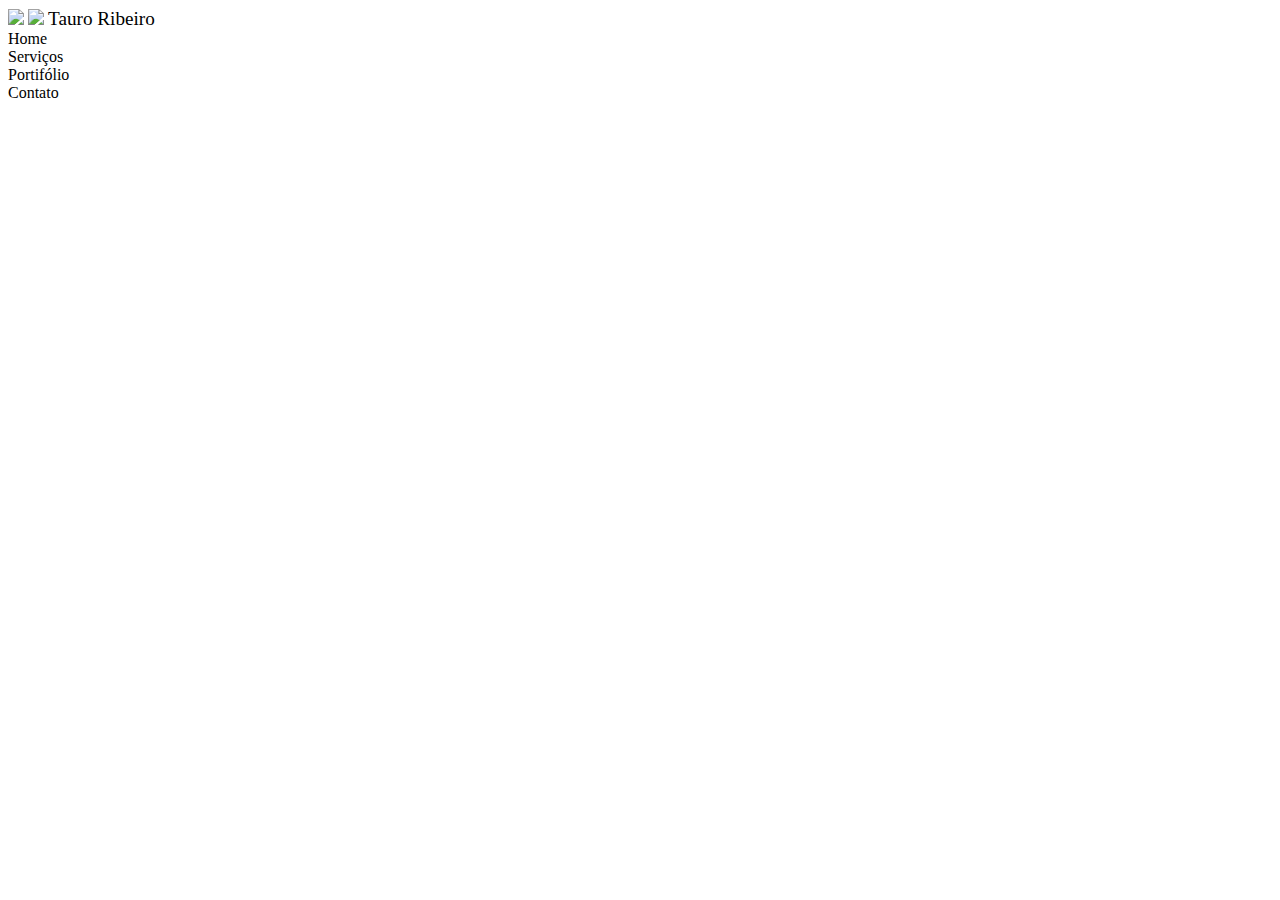
==== index.html @ 73afd602 "adicionando arquivo index.html" ====
<!DOCTYPE html>
	<html>
		<head>
			<meta charset="utf-8">
			<title>Tauro Ribeiro</title>
			<link rel="stylesheet" href="css/home.css">
			
		</head>
		
		<body>

			<img src="imagens/logotr.png">
			<img src="imagens/logmatrix.png">
			<big>Tauro Ribeiro</big>		
			 
			<li>Home</li>
			<li>Serviços</li>
			<li>Portifólio</li>
			<li>Contato</li>

		


		</body>

	</html>
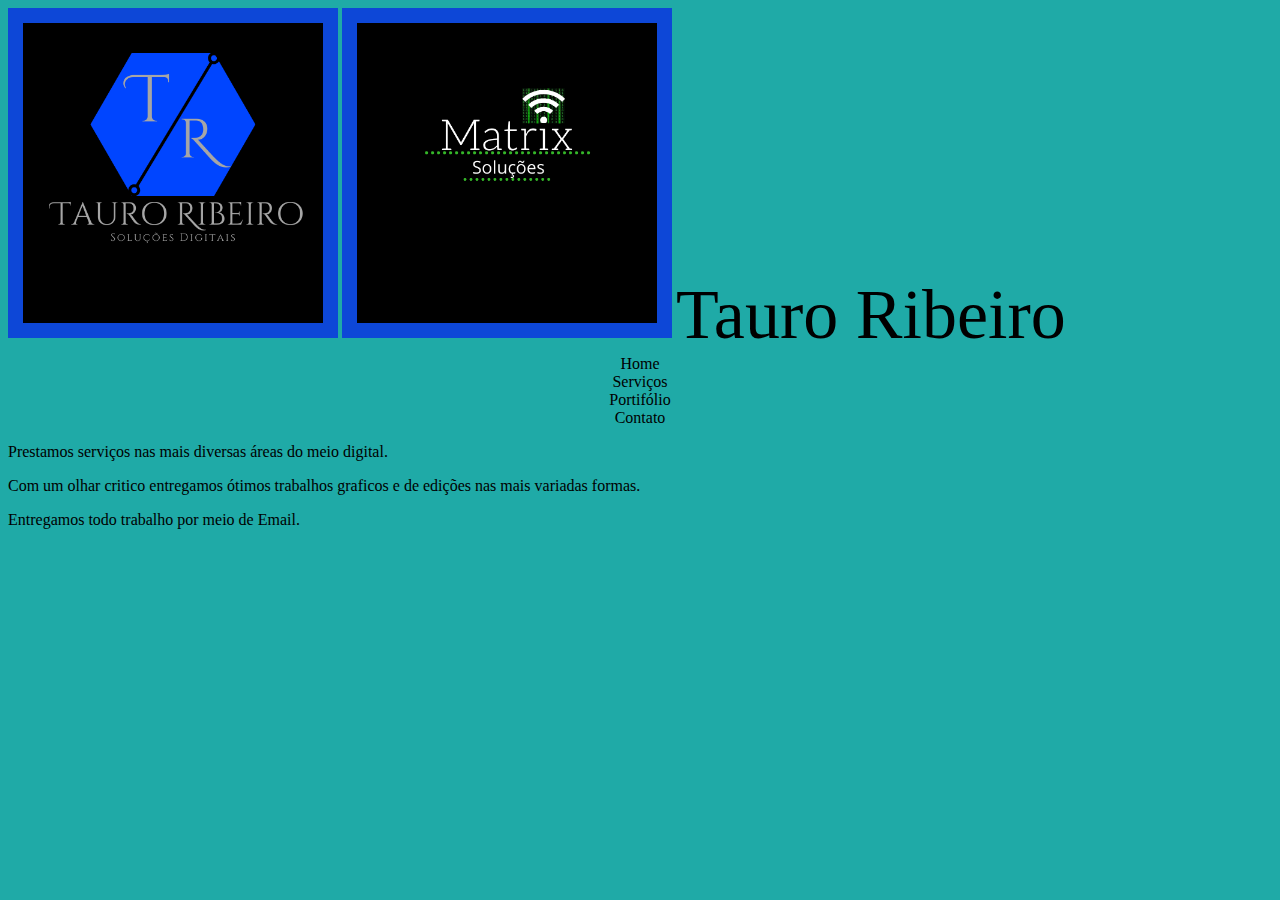
==== commit 9445002f: "adicionando descrição" ====
--- a/index.html
+++ b/index.html
@@ -17,8 +17,10 @@
 			<li>Serviços</li>
 			<li>Portifólio</li>
 			<li>Contato</li>
-
 		
+		<p>Prestamos serviços nas mais diversas áreas do meio digital.</p>
+		<p>Com um olhar critico entregamos ótimos trabalhos graficos e de edições nas mais variadas formas.</p>
+		<p>Entregamos todo trabalho por meio de Email.</p>
 
 
 		</body>
--- a/css/home.css
+++ b/css/home.css
@@ -0,0 +1,18 @@
+body { 
+	background:#1faaa7;
+}
+
+img{
+	height: 300px;
+	width: 300px;
+	border: 15px solid #0d47d7;
+    }
+
+big{
+	text-align: center;
+	font-size: 70px; 
+}
+
+li{
+   text-align: center;  
+}    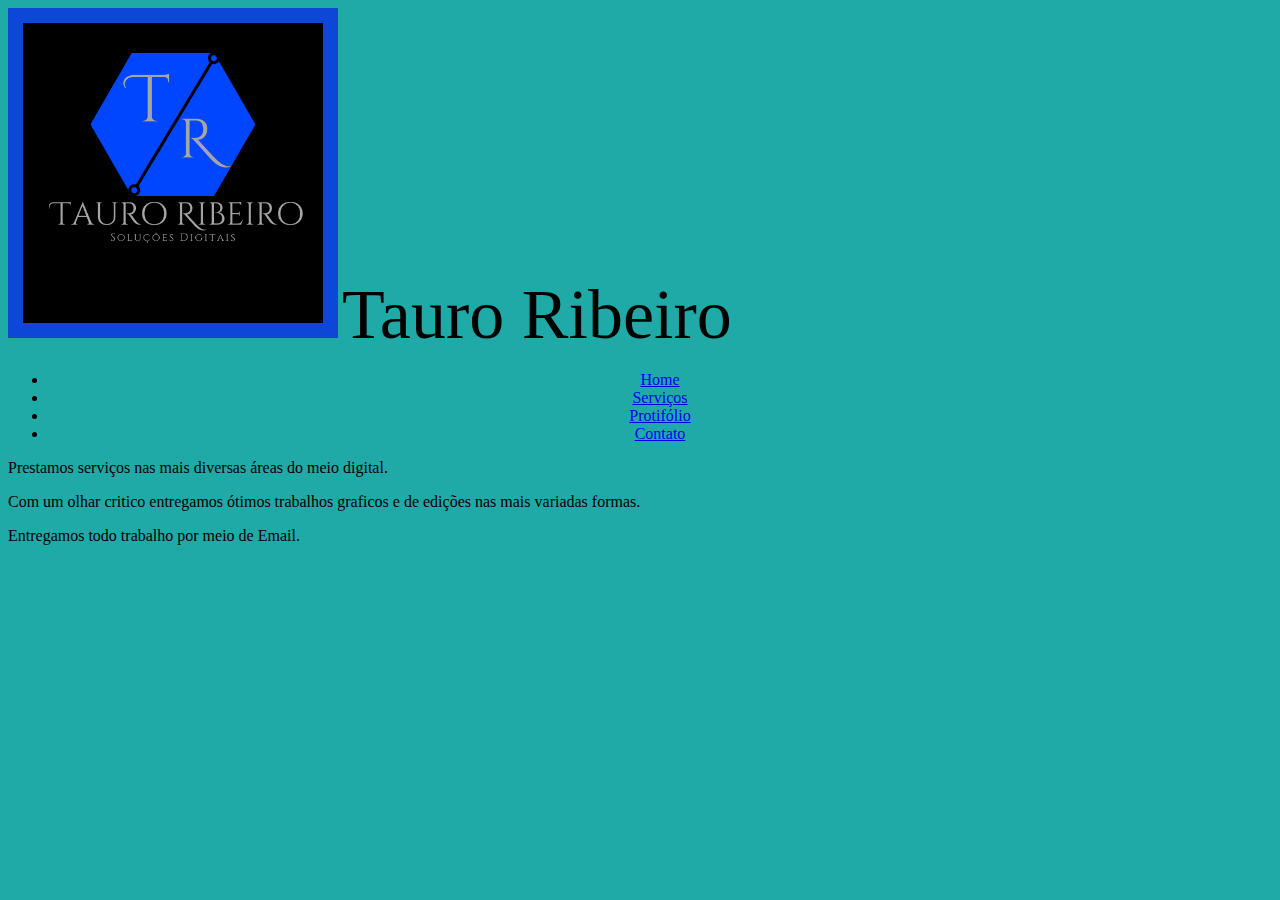
==== commit ac2c0a31: "Enviando alterações de css" ====
--- a/index.html
+++ b/index.html
@@ -9,14 +9,19 @@
 		
 		<body>
 
-			<img src="imagens/logotr.png">
-			<img src="imagens/logmatrix.png">
-			<big>Tauro Ribeiro</big>		
+			<header>
+				<img src="imagens/logotr.png">
+				<big>Tauro Ribeiro</big>		
 			 
-			<li>Home</li>
-			<li>Serviços</li>
-			<li>Portifólio</li>
-			<li>Contato</li>
+			 <nav>
+				<ul>
+					<li><a href="home.html">Home</a></li>
+					<li><a href="serviços.html">Serviços</a></li>
+					<li><a href="protifolio.html">Protifólio</a></li>
+					<li><a href="contato.html">Contato</a></li>
+			    </ul>
+			 </nav>	
+			</header>
 		
 		<p>Prestamos serviços nas mais diversas áreas do meio digital.</p>
 		<p>Com um olhar critico entregamos ótimos trabalhos graficos e de edições nas mais variadas formas.</p>
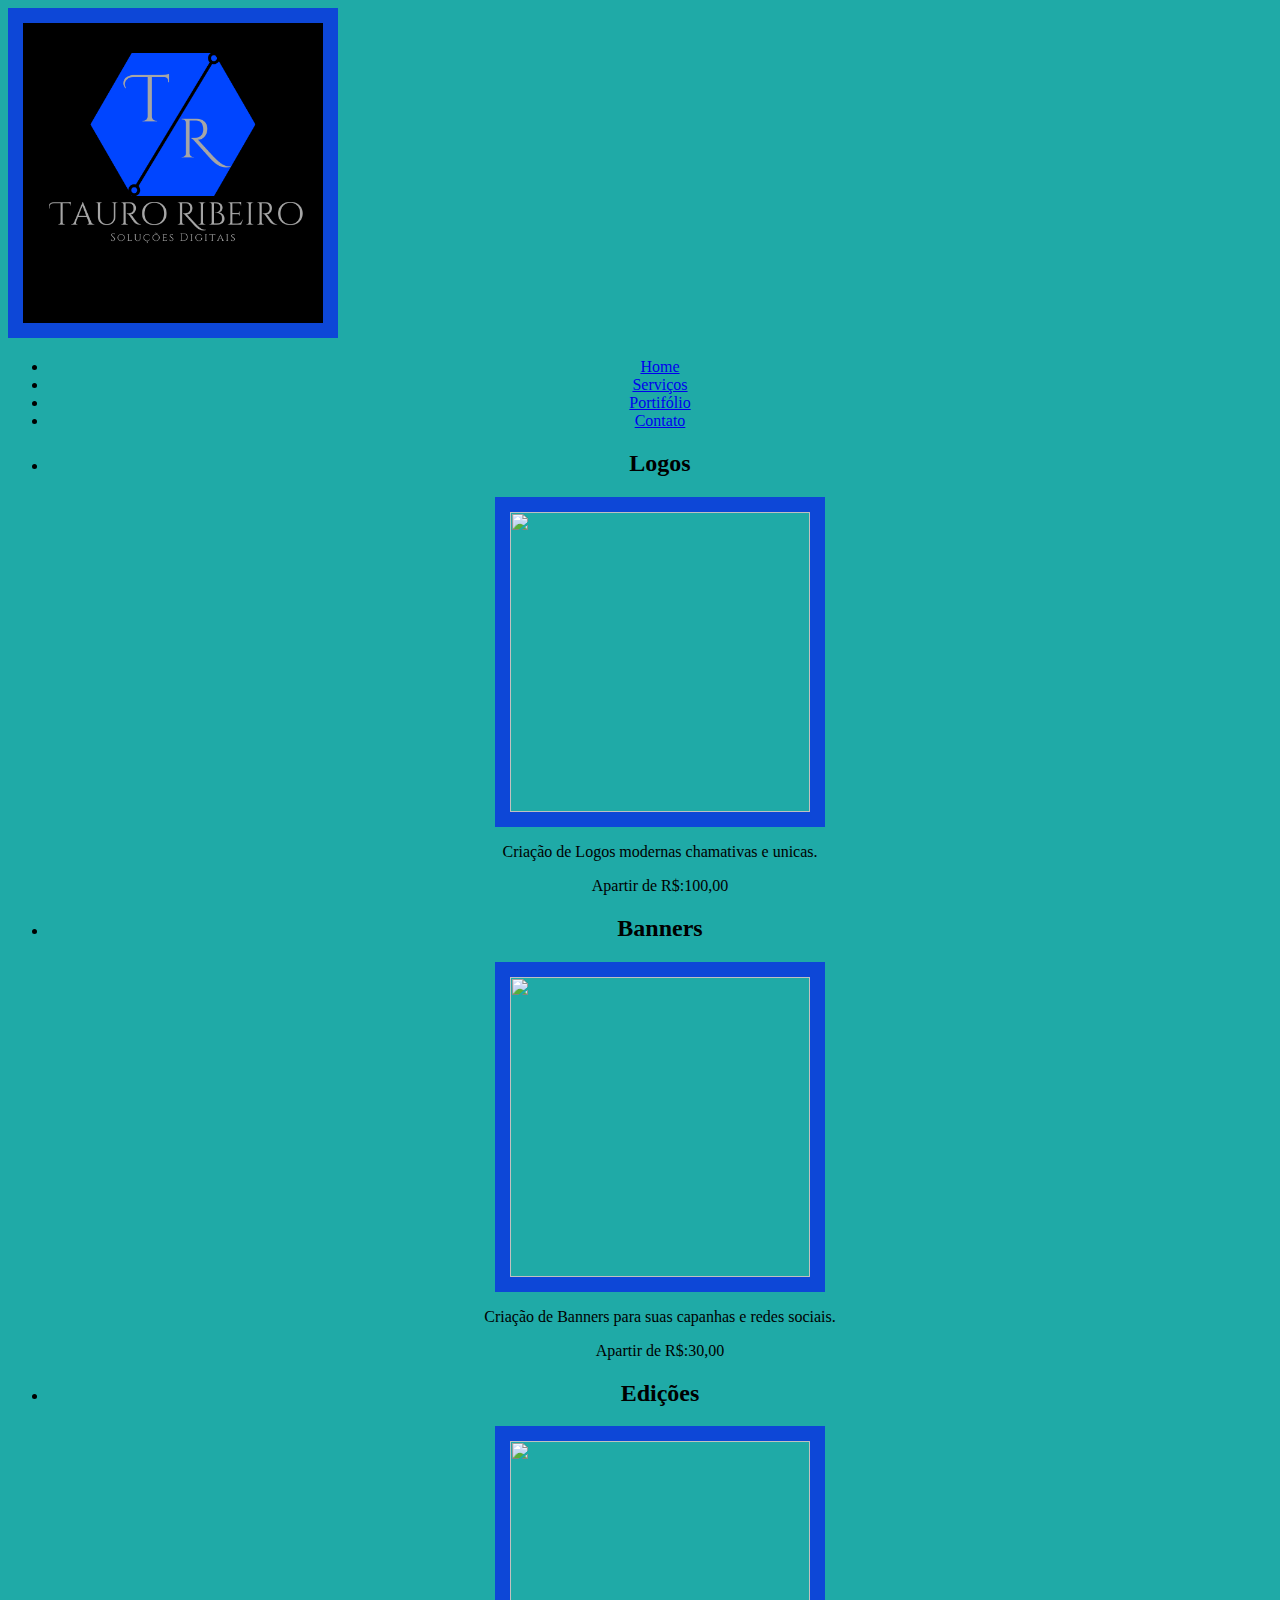
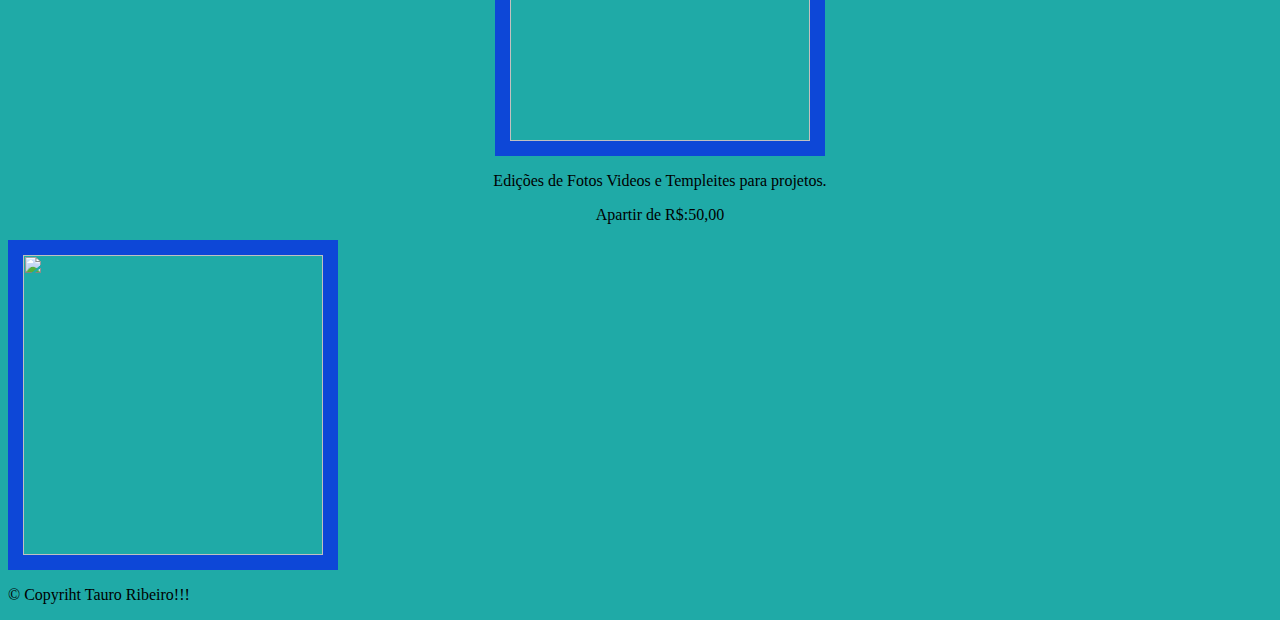
==== commit 263366dd: "conclusão primeira pagina" ====
--- a/index.html
+++ b/index.html
@@ -3,6 +3,7 @@
 		<head>
 			<meta charset="utf-8">
 			<title>Tauro Ribeiro</title>
+			<link rel="stylesheet" href="reset.css">
 			<link rel="stylesheet" href="css/home.css">
 			
 		</head>
@@ -10,22 +11,49 @@
 		<body>
 
 			<header>
-				<img src="imagens/logotr.png">
-				<big>Tauro Ribeiro</big>		
+				<div class="caixa">
+					<img class="logo" src="imagens/logotr.png">		
 			 
-			 <nav>
-				<ul>
-					<li><a href="home.html">Home</a></li>
-					<li><a href="serviços.html">Serviços</a></li>
-					<li><a href="protifolio.html">Protifólio</a></li>
-					<li><a href="contato.html">Contato</a></li>
-			    </ul>
-			 </nav>	
+			 		<nav>
+						<ul>
+							<li><a href="home.html">Home</a></li>
+							<li><a href="serviços.html">Serviços</a></li>
+							<li><a href="protifolio.html">Portifólio</a></li>
+							<li><a href="contato.html">Contato</a></li>
+			    		</ul>
+			 		</nav>
+			 	</div>
 			</header>
-		
-		<p>Prestamos serviços nas mais diversas áreas do meio digital.</p>
-		<p>Com um olhar critico entregamos ótimos trabalhos graficos e de edições nas mais variadas formas.</p>
-		<p>Entregamos todo trabalho por meio de Email.</p>
+			<main>
+				<ul class="serviços">
+					<li>
+						<h2>Logos</h2>
+						<img src="imagens/logomatrix.png">
+						<p class="serviço-descrição">Criação de Logos modernas chamativas e unicas.</p>
+						<p class="serviço-preço">Apartir de R$:100,00</p>
+					</li>
+					
+					<li>
+						<h2>Banners</h2>
+						<img src="imagens/banners.jpg">
+						<p class="serviço-descrição">Criação de Banners para suas capanhas e redes sociais.</p>
+						<p class="serviço-preço">Apartir de R$:30,00</p>
+					</li>
+					
+					<li>
+						<h2>Edições</h2>
+						<img src="imagens/edição.jpg">
+						<p class="serviço-descrição">Edições de Fotos Videos e Templeites para projetos.</p>
+						<P class="serviço-preço">Apartir de R$:50,00</P>
+					</li>
+				</ul>
+
+			</main>
+			<footer>
+				
+				<img id="final" src="imagens/rodape.png">
+				<p>&copy; Copyriht Tauro Ribeiro!!!</p>
+			</footer>
 
 
 		</body>
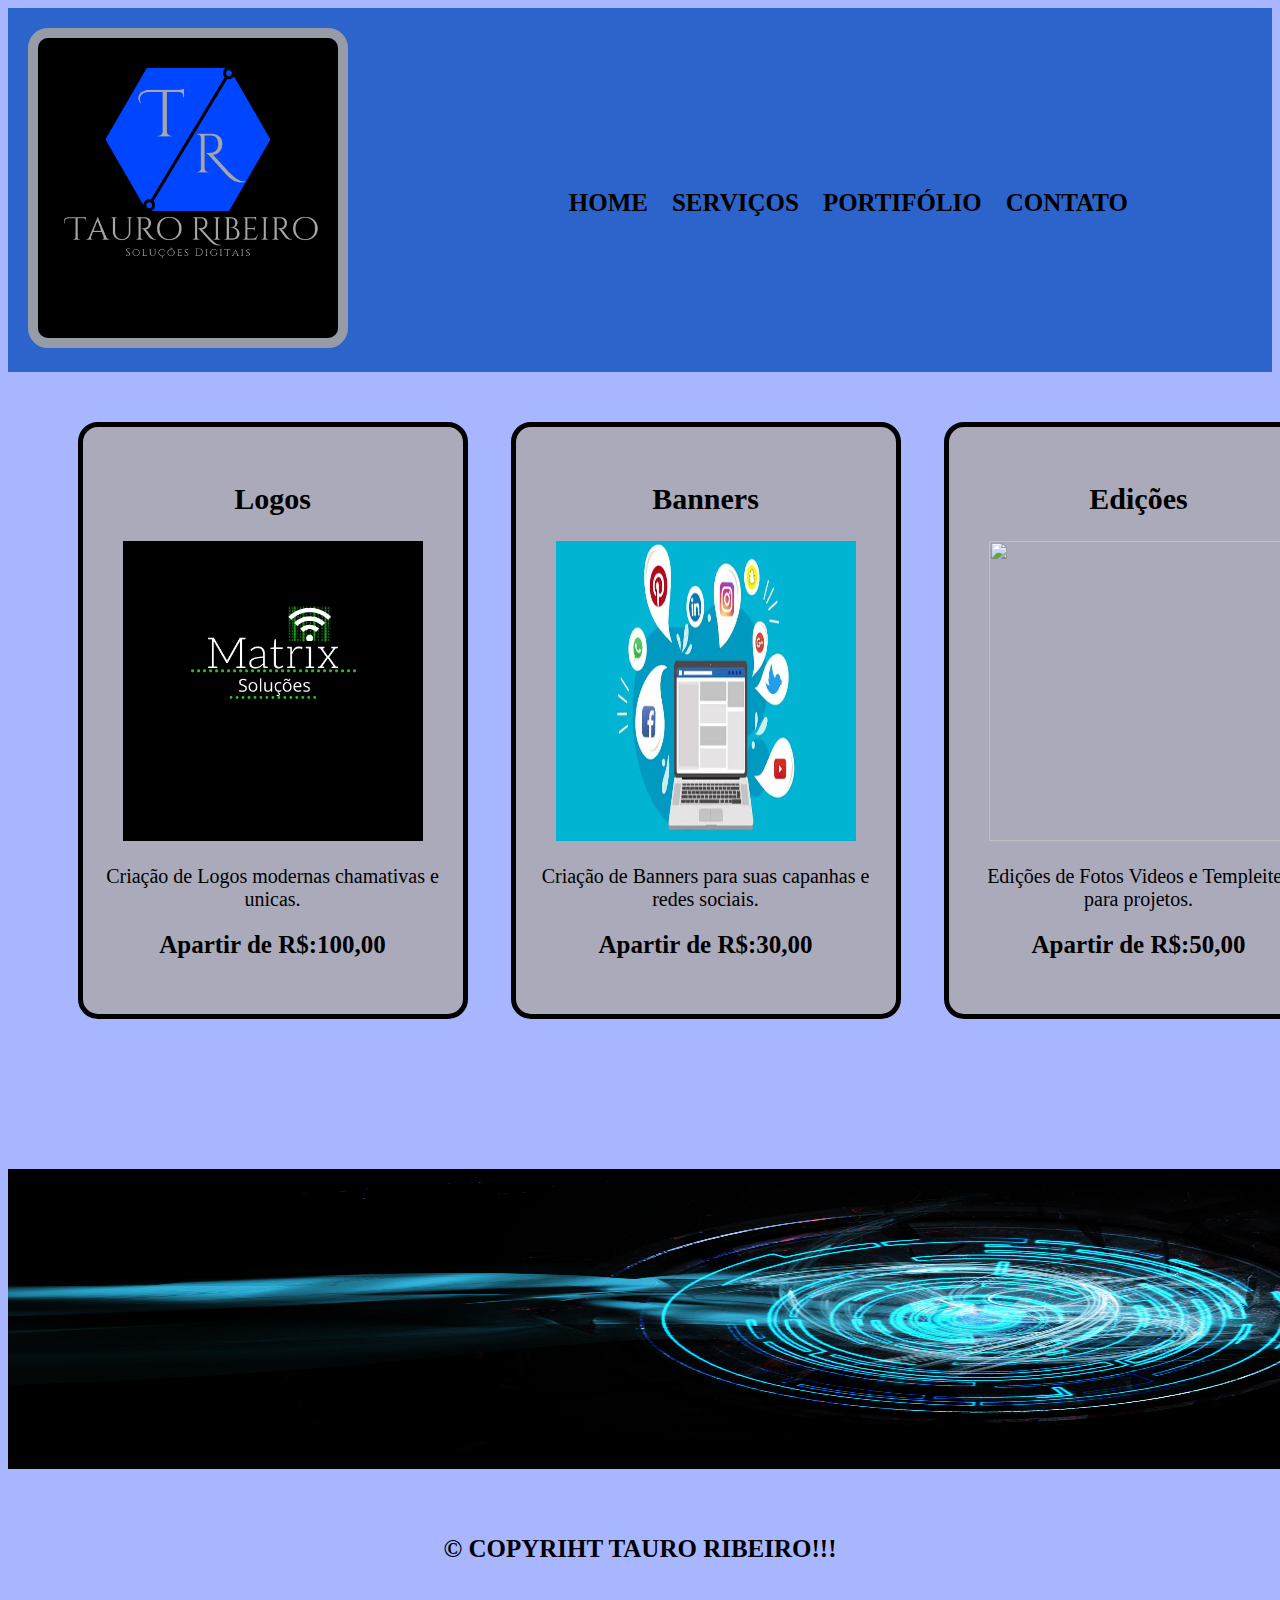
==== commit 444bdcd1: "correcao de assento" ====
--- a/index.html
+++ b/index.html
@@ -42,7 +42,7 @@
 					
 					<li>
 						<h2>Edições</h2>
-						<img src="imagens/edição.jpg">
+						<img src="imagens/edicao.jpg">
 						<p class="serviço-descrição">Edições de Fotos Videos e Templeites para projetos.</p>
 						<P class="serviço-preço">Apartir de R$:50,00</P>
 					</li>
--- a/css/home.css
+++ b/css/home.css
@@ -1,18 +1,114 @@
-body { 
-	background:#1faaa7;
+html{
+	background:#a8b6ff;
+}
+header  { 
+	background:#2c64cc;
+	padding: 20px;
+	
+}
+.caixa{
+	position:relative;
+	width: 1300px;
+	margin: 0 auto;
 }
 
+nav li{
+	display: inline;
+
+}
+nav ul{position: absolute;
+	    top: 145px;
+	    right: 200px;
+
+
+}
+nav a {
+	
+	text-transform: uppercase;
+	font-weight:bold;
+	color: #000000;
+	font-size: 25px;
+	text-decoration: none;
+	margin: 0 0 0 20px;
+	
+}
+
+nav a:hover {
+	color: #a5dae4;
+	text-decoration: underline;
+	font-size: 32px;
+}
+.logo{
+	height: 300px;
+	width: 300px;
+	border: 10px solid #a0a1a1e8;
+	border-radius: 20px;
+    }
+
+li{
+   text-align: center;
+   
+}    
+
+.serviços{
+	
+	width: 1300px;
+	margin: 0 auto;
+	padding: 50px;
+	
+}
+
+.serviços li{
+	display: inline-block;
+	text-align: center;
+	width: 30%;
+	vertical-align: top;
+	background: #aaaabb;
+	margin:0 1.5%;
+	padding: 30px 20px;
+	box-sizing: border-box;
+	border: 5px solid #000000;
+	border-radius: 20px;
+}
+.serviços li:hover{
+	border-color: #c78c19;
+	font-size: 35px;
+}
+.serviços li:active{
+	border-color: #088c19;
+}
+.serviços li:hover h2{
+	font-size: 40px;
+}
+.serviços h2{
+	font-size: 30px;
+	font-weight: bold;
+}
+.serviço-descrição{
+	font-size: 20px;
+}
+.serviço-preço{
+	font-size: 25px;
+	font-weight: bold;
+	 margin-top: 10px;
+}
 img{
 	height: 300px;
 	width: 300px;
-	border: 15px solid #0d47d7;
-    }
-
-big{
+}
+footer{
 	text-align: center;
-	font-size: 70px; 
+	font-size: 25px;
+	margin-top: 100px;
 }
-
-li{
-   text-align: center;  
-}    +footer p{
+	font-size: 25px;
+	text-transform: uppercase;
+	font-weight: bold;
+	padding: 35px;
+}
+#final{
+	height: 300px;
+	width: 1950px;
+	
+}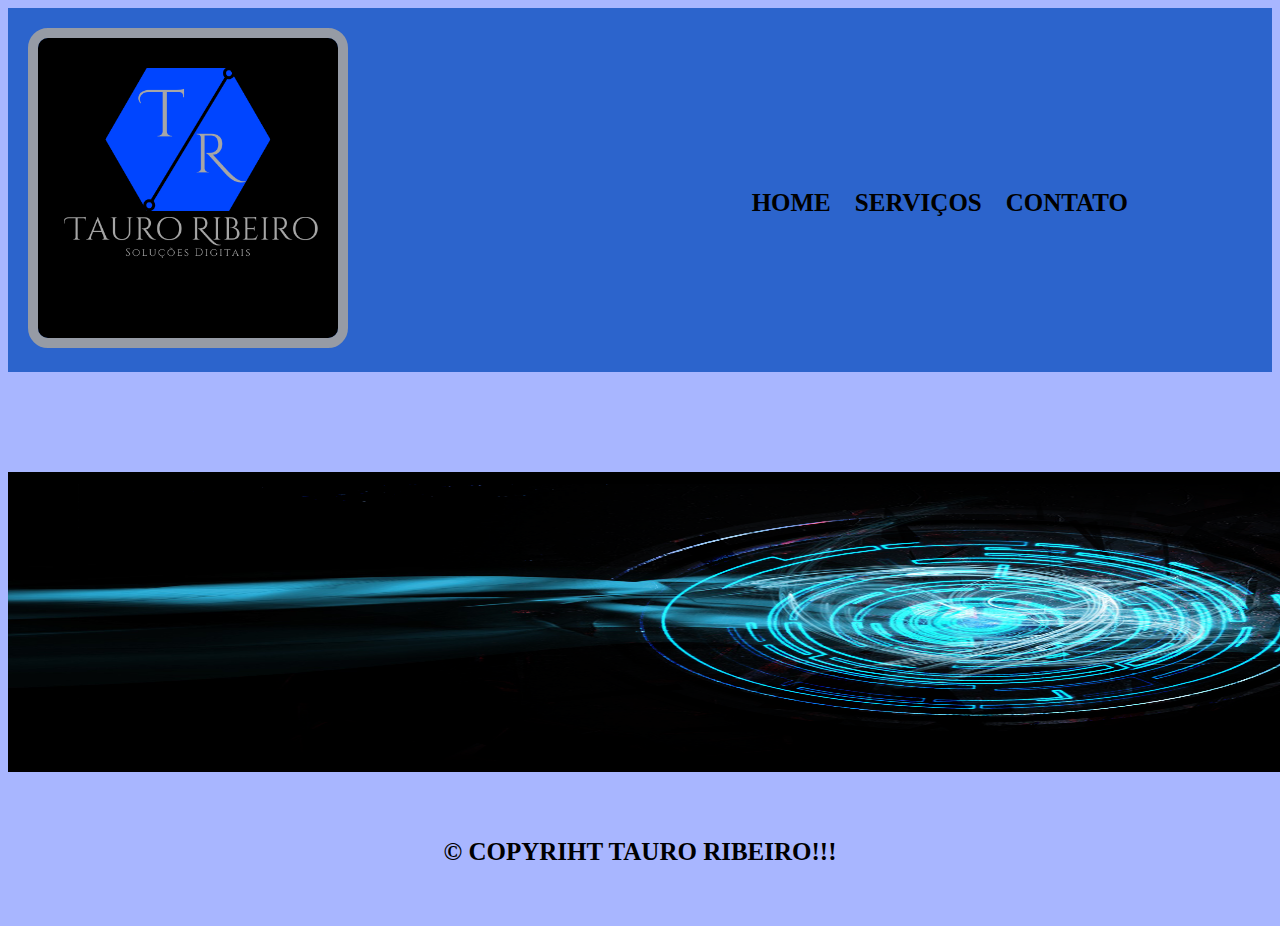
==== commit bc3a15d7: "atualização de stylo" ====
--- a/index.html
+++ b/index.html
@@ -2,9 +2,9 @@
 	<html>
 		<head>
 			<meta charset="utf-8">
-			<title>Tauro Ribeiro</title>
+			<title>Tauro Ribeiro - Home</title>
 			<link rel="stylesheet" href="reset.css">
-			<link rel="stylesheet" href="css/home.css">
+			<link rel="stylesheet" href="css/style.css">
 			
 		</head>
 		
@@ -16,40 +16,14 @@
 			 
 			 		<nav>
 						<ul>
-							<li><a href="home.html">Home</a></li>
-							<li><a href="serviços.html">Serviços</a></li>
-							<li><a href="protifolio.html">Portifólio</a></li>
+							<li><a href="index.html">Home</a></li>
+							<li><a href="servicos.html">Serviços</a></li>
 							<li><a href="contato.html">Contato</a></li>
 			    		</ul>
 			 		</nav>
 			 	</div>
 			</header>
-			<main>
-				<ul class="serviços">
-					<li>
-						<h2>Logos</h2>
-						<img src="imagens/logomatrix.png">
-						<p class="serviço-descrição">Criação de Logos modernas chamativas e unicas.</p>
-						<p class="serviço-preço">Apartir de R$:100,00</p>
-					</li>
-					
-					<li>
-						<h2>Banners</h2>
-						<img src="imagens/banners.jpg">
-						<p class="serviço-descrição">Criação de Banners para suas capanhas e redes sociais.</p>
-						<p class="serviço-preço">Apartir de R$:30,00</p>
-					</li>
-					
-					<li>
-						<h2>Edições</h2>
-						<img src="imagens/edicao.jpg">
-						<p class="serviço-descrição">Edições de Fotos Videos e Templeites para projetos.</p>
-						<P class="serviço-preço">Apartir de R$:50,00</P>
-					</li>
-				</ul>
-
-			</main>
-			<footer>
+            <footer>
 				
 				<img id="final" src="imagens/rodape.png">
 				<p>&copy; Copyriht Tauro Ribeiro!!!</p>
--- a/css/style.css
+++ b/css/style.css
@@ -0,0 +1,67 @@
+html{
+	background:#a8b6ff;
+}
+header  { 
+	background:#2c64cc;
+	padding: 20px;
+	
+}
+.caixa{
+	position:relative;
+	width: 1300px;
+	margin: 0 auto;
+}
+
+nav li{
+	display: inline;
+
+}
+nav ul{position: absolute;
+	    top: 145px;
+	    right: 200px;
+
+
+}
+nav a {
+	
+	text-transform: uppercase;
+	font-weight:bold;
+	color: #000000;
+	font-size: 25px;
+	text-decoration: none;
+	margin: 0 0 0 20px;
+	
+}
+nav a:hover {
+	color: #a5dae4;
+	text-decoration: underline;
+	font-size: 32px;
+}
+.logo{
+	height: 300px;
+	width: 300px;
+	border: 10px solid #a0a1a1e8;
+	border-radius: 20px;
+    }
+    li{
+        text-align: center;
+        
+     }    
+     
+     
+footer{
+	text-align: center;
+	font-size: 25px;
+	margin-top: 100px;
+}
+footer p{
+	font-size: 25px;
+	text-transform: uppercase;
+	font-weight: bold;
+	padding: 35px;
+}
+#final{
+	height: 300px;
+	width: 1950px;
+	
+}